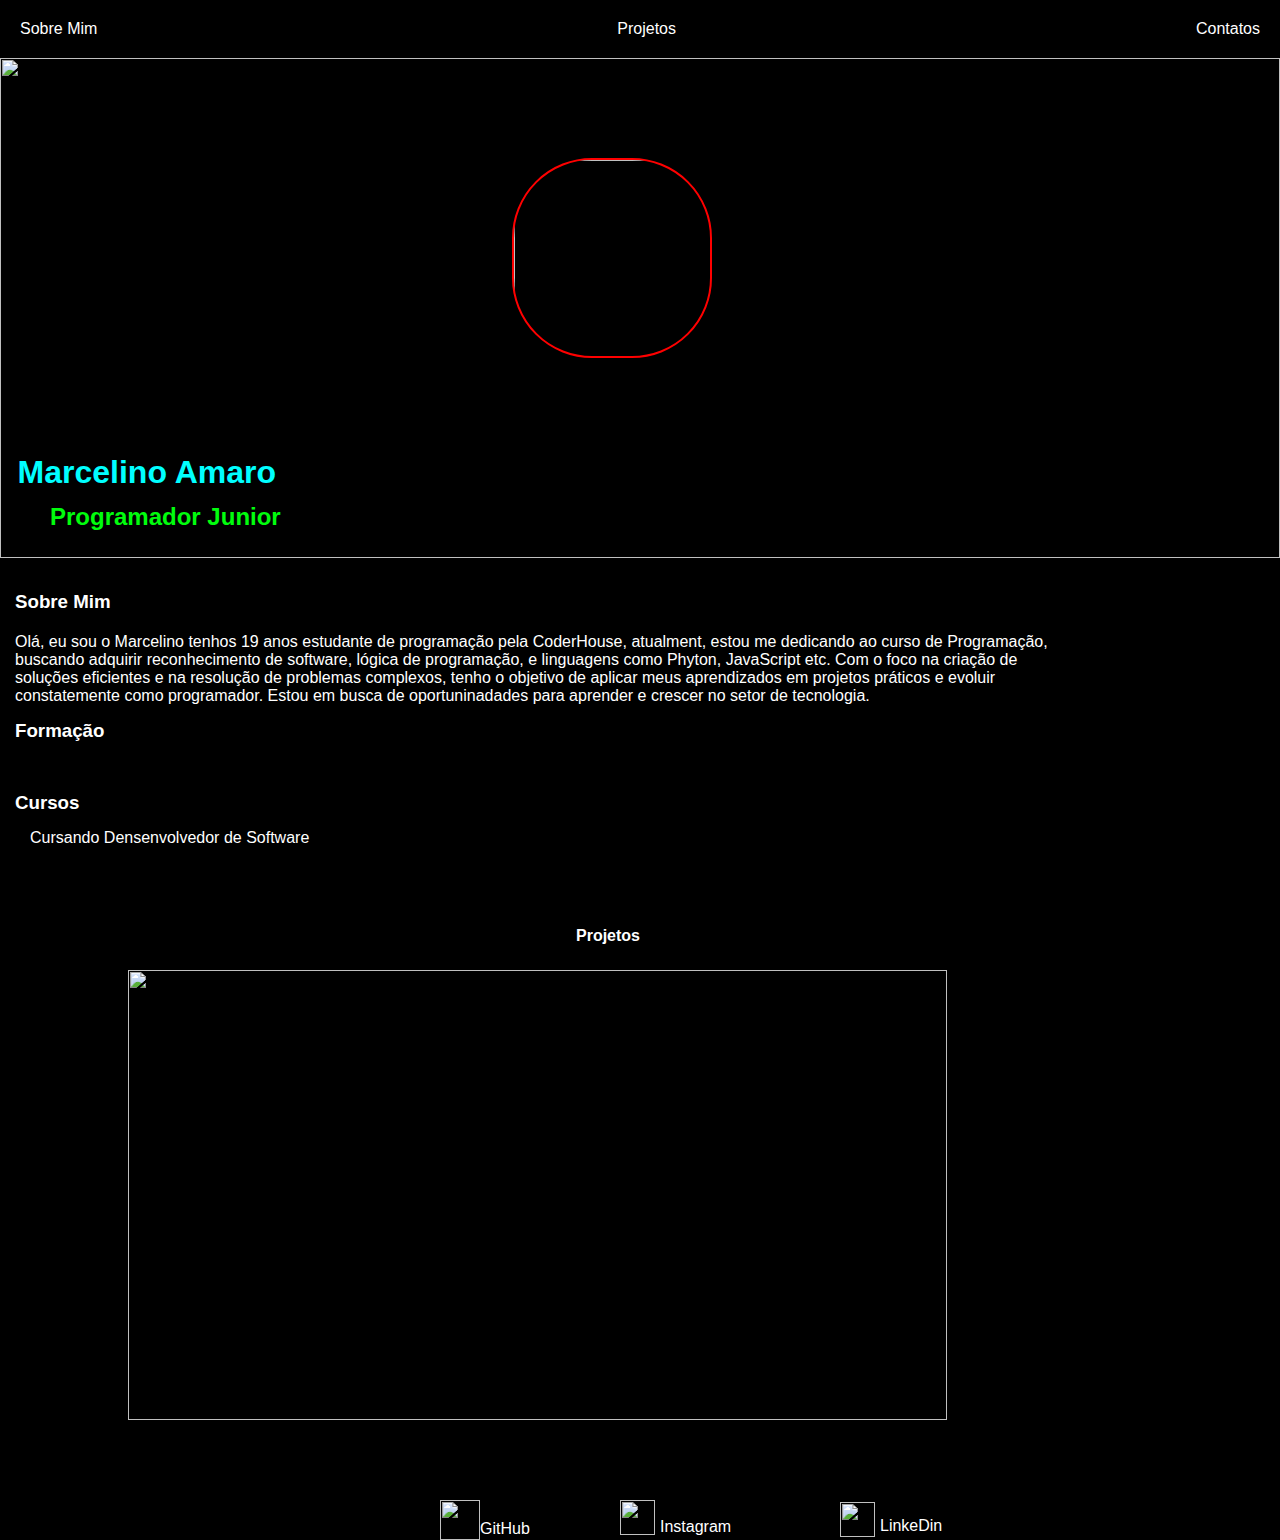
==== index.html @ 16053386 "Adicionando arquivos iniciais" ====
<!DOCTYPE html>
<html lang="en">
<head>
    <meta charset="UTF-8">
    <meta name="viewport" content="width=device-width, initial-scale=1.0">
    <title>Document</title>
    <link rel="stylesheet" href="css/styles.css">
</head>
<body>
</head>
<body>
    <header>
        <nav>
            <ul>
                <li>
                    <a href="index.html">Sobre Mim</a>
                </li>
                <li>
                    <a href="projects.html">Projetos</a>
                </li>
                <li>
                    <a href="contacts.html">Contatos</a>
                </li>
            </ul>
        </nav>
        <div class="center">
            <img class="foto" src="img/WhatsApp Image 2024-12-16 at 21.09.09.jpeg">
            <img class="fundo" src="img/fundo.jpeg" alt="">
            <h1>
                Marcelino Amaro
            </h1>
        </div>

       
        <h2>
            Programador Junior
        </h2>
    </header>

    <main>
        <div class="sobremim">
            <h3>
                Sobre Mim
            </h3>
        </div>
        <div class="textoprincipal">
            <p>
                 Olá, eu sou o Marcelino tenhos 19 anos estudante de programação pela CoderHouse, atualment, estou me dedicando ao curso de Programação,<br>buscando adquirir reconhecimento de software, lógica de programação, e linguagens como Phyton, JavaScript etc. Com o foco na criação de <br> soluções eficientes e na resolução de problemas complexos, tenho o objetivo de aplicar meus aprendizados em projetos práticos e evoluir <br> constatemente como programador. Estou em busca de oportuninadades para aprender e crescer no setor de tecnologia.
            </p>
        </div>

        <div class="formacao">
            <h3>
                Formação
            </h3>
            <p>
            
            </p>
        </div>

        <div class="curso">
            <h3>
                Cursos
            </h3>
            <p class="cursando">
                Cursando Densenvolvedor de Software
            </p>
        </div>

        <div class="projetos">
            <h4>
                Projetos
            </h4>
        </div>
        <div>
            <img class="projeto" src="img/Captura de Tela (413).png">
        </div>
    </main>

    <footer>
        <nav>
            <ul>
                <li>
                    <a class="github" href="https://github.com/Marcelino011">GitHub</a>
                </li>
            </ul>
        </nav>
        <div>
            <img class="git" src="img/github_PNG84.png" alt="">
        </div>
        <nav>
            <ul>
                <li>
                    <a class="insta" href="https://www.instagram.com/ltzinho_ofc/">Instagram</a>
                </li>
            </ul>
        </nav>
        <div>
            <img class="intg" src="img/instagram_PNG10.png" alt="">
        </div>
        <nav>
            <ul>
                <li>
                    <a class="din" href="https://www.linkedin.com/in/marcelino-amaro-b817612b8/">LinkeDin</a>
                </li>
            </ul>
        </nav>
        <img class="linke" src="img/linkedIn_PNG27.png" alt="">
    </footer>
</body>
</html>
---- css/styles.css ----
* {
    margin: 0;
    padding: 0;
    box-sizing: border-box;
    font-family: Arial, Helvetica, sans-serif;
}

body {
    color: white;
    background-color: black;
}

ul {
    display: flex;
    justify-content: space-between;
    list-style-type: none;
    align-items: center;
    padding: 20px;
}

a {
    color: white;
    text-decoration: none;
}

img {
    width: 390px;
    height: 300px;
}

.foto {
    position: absolute;
    margin-top: 100px;
    margin-left: 40%;
    width: 200px;
    height: 200px;
    border-radius: 40%;
    border: solid red 2px;
    align-items: center;
}

.fundo {
    width: 100%;
    height: 500px;
}

header .center {
        text-align: center;
        padding: px;
    }

h1 {
    color: aqua;
    padding: 12px;
    margin-top: -120px;
    padding-right: 78%;
    }

h2 {
    color: rgb(0, 253, 13);
    padding-left: 50px;
}

.textoprincipal {
    padding-top: 20px;
    padding-left: 15px;
}

.sobremim {
    padding-top: 60px;
    padding-left: 15px;
}

.formacao {
    padding-top: 15px;
    padding-left: 15px;
}

.curso {
    padding: 15px;
    padding-left: 15px;
    padding-top: 50px;
}

h4 {
    padding: 25px;
     padding-left: 45%;
    padding-top: 50px;
}

.projeto {
    display: flex;
    margin-left: 10%;
    width: 80%;
    height: 450px;
}

.github {
    position: absolute;
    margin-left: 460px;
    margin-top: 80px;
}

.git {
    position: absolute;
    width: 40px;
    height: 40px;
    margin-top: 40px;
    margin-left: 440px;
}

.insta {
    position: absolute;
    margin-left: 640px;
    margin-top: 38px;
}

.intg {
    position: absolute;
    width: 35px;
    height: 35px;
    margin-left: 620px;
    margin-top: -px;
}

.din {
    position: absolute;
    margin-left: 860px;
    margin-top: -3px;
}

.linke {
    position: absolute;
    width: 35px;
    height: 35px;
    margin-left: 840px;
    margin-top: -38px;
}

.cursando {
    padding: 15px;
    font: bold;
}

/*Responsividade para telas menores de 1020px*/

@media (max-width: 1020px) {

    .foto {
        position: absolute;
        margin-top: 80px;
        margin-left: 140px;
        width: 100px;
        height: 100px;
        border-radius: 40%;
        border: solid red 2px;
        align-items: center;
    }

    ul {
        display: flex;
        list-style-type: none;
        align-items: center;
        padding: 10px;
    }
    header .center {
        text-align: center;
    }

    h1 {
        position: absolute;
        color: aqua;
        margin-left: 0px;
        padding-top: 100px;

    }
    h2 {
        position: absolute;
        margin-top: -60px;
    }
    .textoprincipal {
        padding-top: 16px;
        padding-left: 2px;
    }
    h4 {
        padding: 25px;
        padding-left: 150px;
        padding-top: 50px;
    }
    .projeto {
        display: flex;
        text-align: center;
        width: 300px;
        height: 200px;
        margin-left: 30px;
    }

    .curso {
        padding: 15px;
        padding-left: 15px;
        padding-top: 50px;
    }
    h1 {
        padding: 15px;
        margin-top: -120px;
        margin-right: 100px;
    }
    h2 {
        color: rgb(0, 253, 13);
        padding-left: 30px;
        padding-top: 15px;
    }

    .fundo {
        width: 100%;
        height: 350px;
    }

    .github {
        position: absolute;
        margin-left: 47px;
        margin-top: 20px;
    }

    .git {
        position: absolute;
        width: 40px;
        height: 40px;
        margin-top: -12px;
        margin-left: 15px;
    }

    .insta {
        position: absolute;
        margin-left: 150px;
        margin-top: 2px;
    }

    .intg {
        position: absolute;
        width: 35px;
        height: 35px;
        margin-left: 122px;
        margin-top: -28px;
    }
    .din {
        position: absolute;
        margin-left: 280px;
        margin-top: -20px;
    }
    .linke {
        position: absolute;
        width: 35px;
        height: 35px;
        margin-left: 250px;
        margin-top: -49px;
    }
}
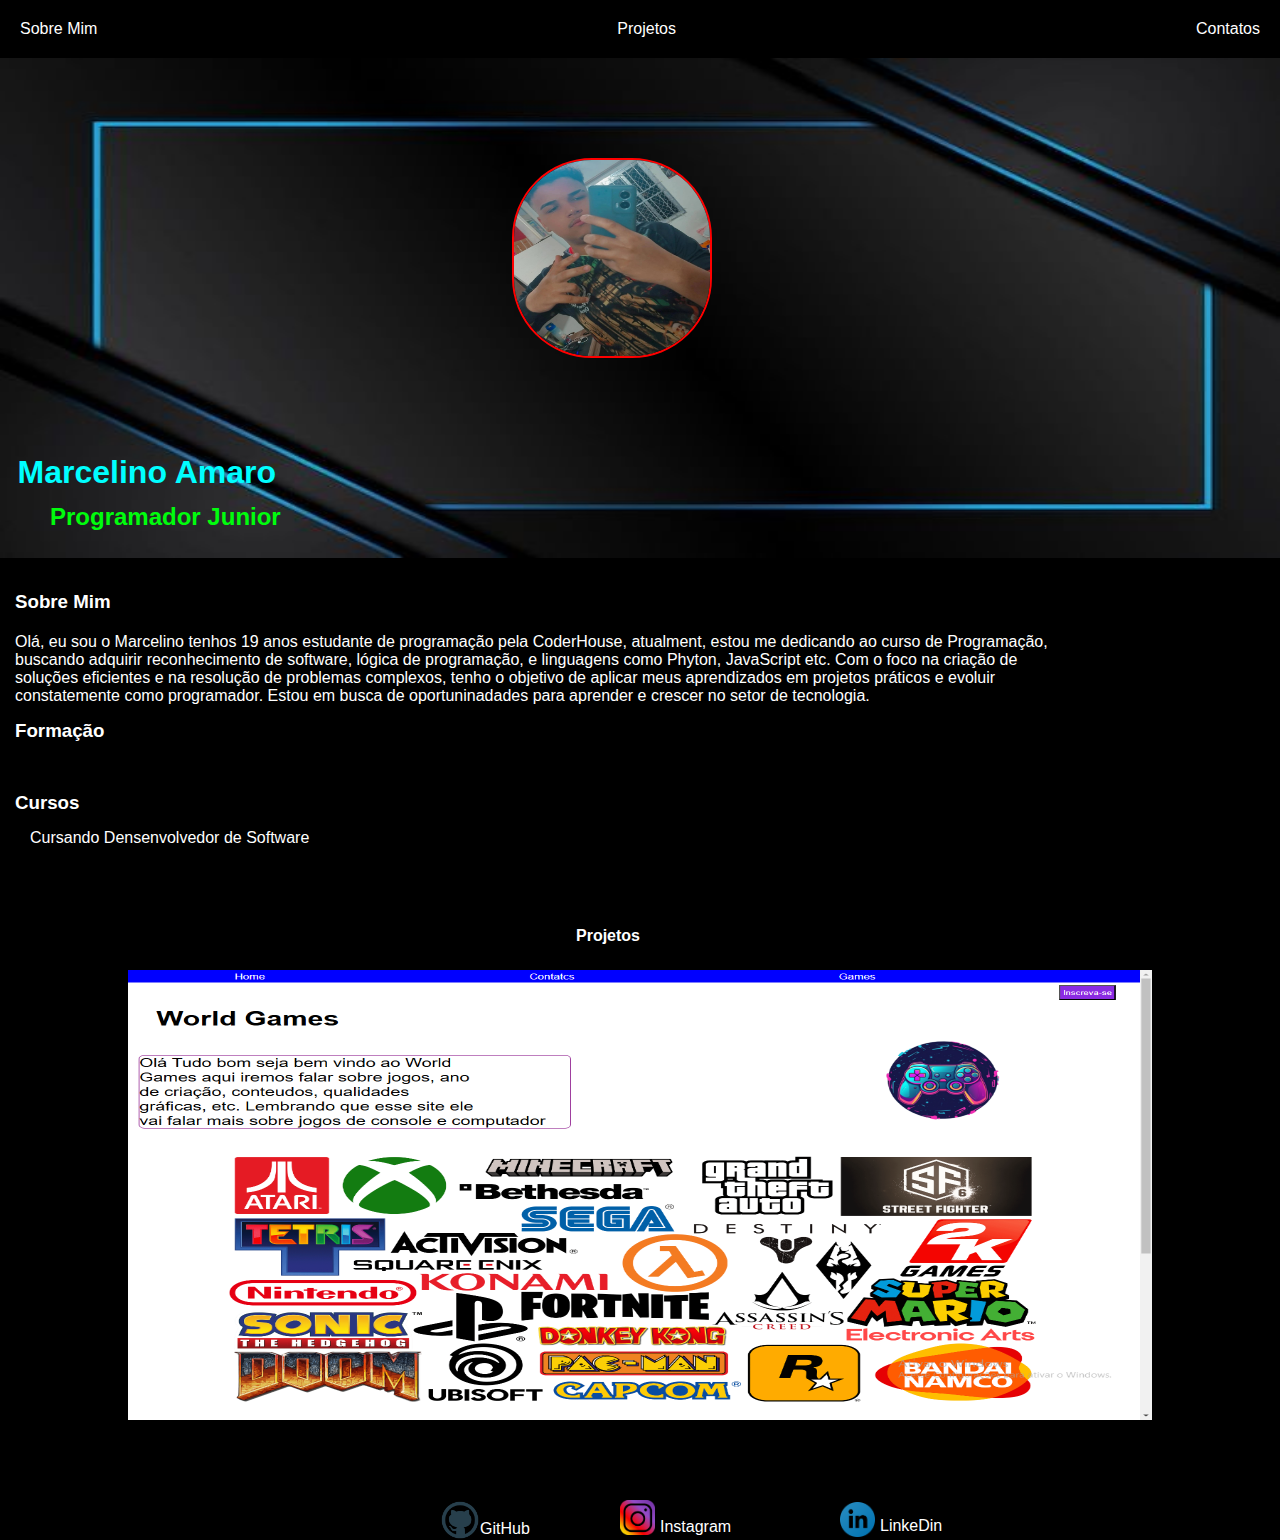
==== commit d067f383: "adicionando recursos finais" ====
--- a/index.html
+++ b/index.html
@@ -25,7 +25,7 @@
         </nav>
         <div class="center">
             <img class="foto" src="img/WhatsApp Image 2024-12-16 at 21.09.09.jpeg">
-            <img class="fundo" src="img/fundo.jpeg" alt="">
+            <img class="fundo" src="img/Fundo preto e azul_ _ Vetor Premium.jpg" alt="">
             <h1>
                 Marcelino Amaro
             </h1>
